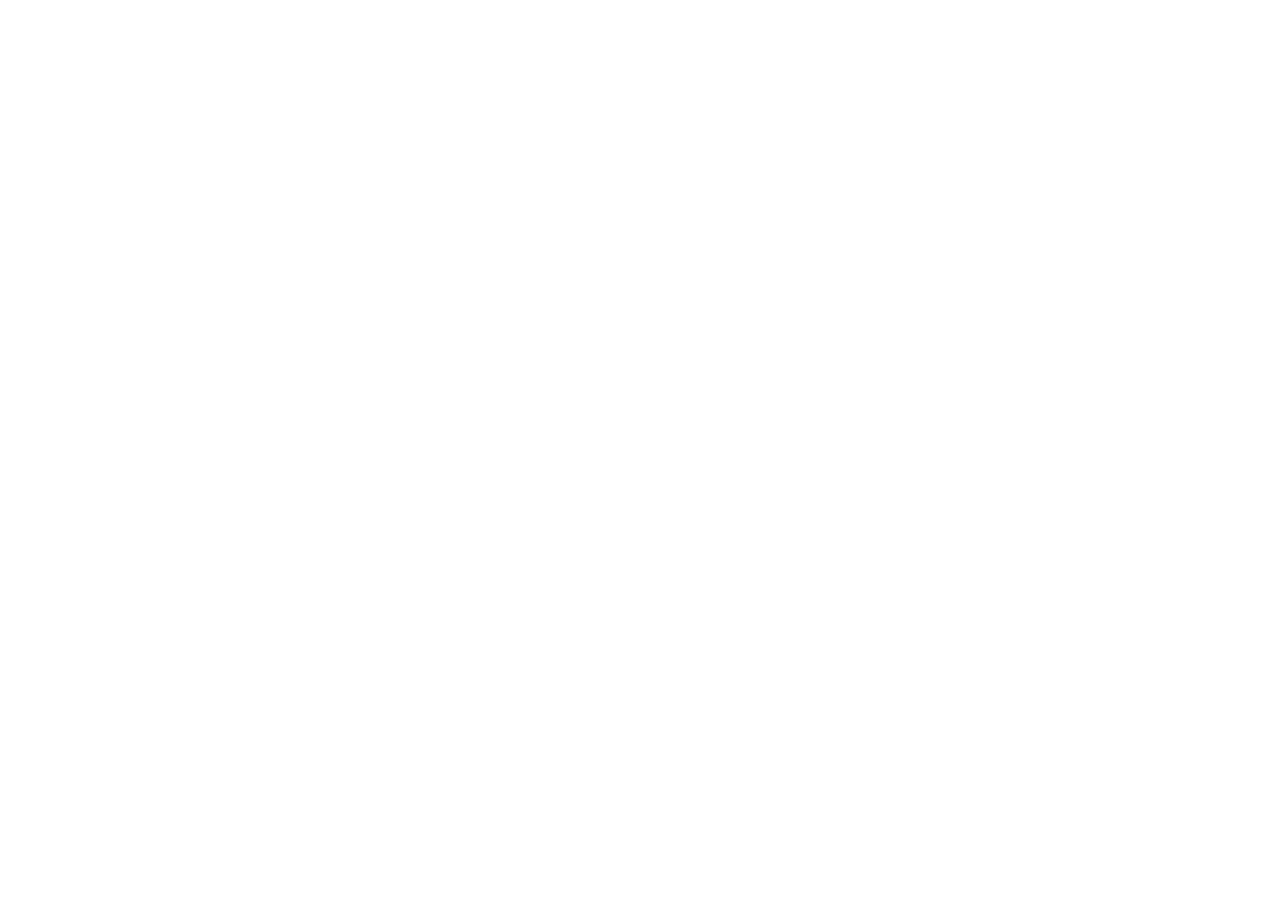
==== contact.html @ 3781712e "created files" ====
<!DOCTYPE html>
<html lang="en">
<head>
  <meta charset="UTF-8">
  <meta name="viewport" content="width=device-width, initial-scale=1.0">
  <meta http-equiv="X-UA-Compatible" content="ie=edge">
  <title>Contact Page</title>
</head>
<body>

</body>
</html>
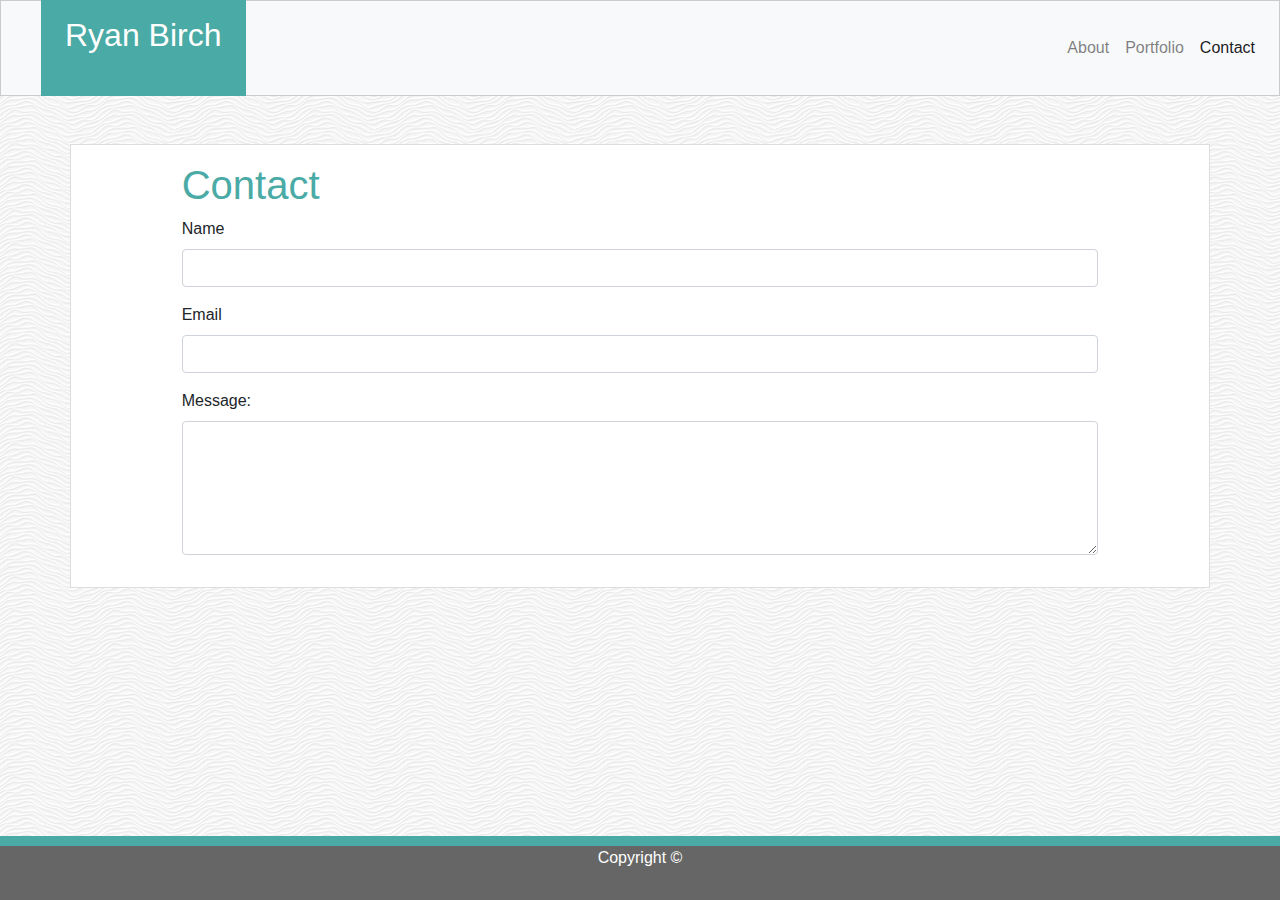
==== commit 5257e5f2: "added contact page" ====
--- a/contact.html
+++ b/contact.html
@@ -4,9 +4,74 @@
   <meta charset="UTF-8">
   <meta name="viewport" content="width=device-width, initial-scale=1.0">
   <meta http-equiv="X-UA-Compatible" content="ie=edge">
+  <link rel="stylesheet" href="https://stackpath.bootstrapcdn.com/bootstrap/4.3.1/css/bootstrap.min.css" integrity="sha384-ggOyR0iXCbMQv3Xipma34MD+dH/1fQ784/j6cY/iJTQUOhcWr7x9JvoRxT2MZw1T" crossorigin="anonymous">
+  <link rel="stylesheet" href="assets/css/style.css">
   <title>Contact Page</title>
 </head>
 <body>
 
+  <div class="contact-wrapper">
+
+    <!-- Navbar -->
+    <nav class="navbar navbar-expand-sm navbar-light bg-light sticky-top">
+      <h2 class="pt-4 pl-4 pr-4 ml-4">Ryan Birch</h2>
+      <button class="navbar-toggler" type="button" data-toggle="collapse" data-target="#navbarNav" aria-controls="navbarNav" aria-expanded="false" aria-label="Toggle navigation">
+        <span class="navbar-toggler-icon"></span>
+      </button>
+      <div class="collapse navbar-collapse justify-content-end" id="navbarNav">
+        <ul class="navbar-nav">
+          <li class="nav-item">
+            <a class="nav-link" href="index.html">About <span class="sr-only">(current)</span></a>
+          </li>
+          <li class="nav-item">
+            <a class="nav-link" href="portfolio.html">Portfolio</a>
+          </li>
+          <li class="nav-item active">
+            <a class="nav-link" href="#">Contact</a>
+          </li>
+        </ul>
+      </div>
+    </nav>
+
+    <!-- main content -->
+    <div class="container p-3 mt-5">
+      <div class="row justify-content-center">
+        <div class="col-10">
+
+          <div class="header">
+            <h1>Contact</h1>
+          </div>
+
+          <form>
+            <div class="form-group">
+              <label for="formGroupExampleInput">Name</label>
+              <input type="text" class="form-control" id="formGroupExampleInput">
+            </div>
+            <div class="form-group">
+              <label for="formGroupExampleInput2">Email</label>
+              <input type="text" class="form-control" id="formGroupExampleInput2">
+            </div>
+            <div class="form-group">
+              <label for="comment">Message:</label>
+              <textarea class="form-control" rows="5" id="comment"></textarea>
+            </div>
+          </form>
+
+          </div>
+      </div>
+    </div>
+
+    <!-- footer -->
+    <footer class="footer text-center">
+      <div class="container-fluid">
+        <p>Copyright &copy;</p>
+      </div>
+    </footer>
+
+  </div>
+
+  <script src="https://code.jquery.com/jquery-3.3.1.slim.min.js" integrity="sha384-q8i/X+965DzO0rT7abK41JStQIAqVgRVzpbzo5smXKp4YfRvH+8abtTE1Pi6jizo" crossorigin="anonymous"></script>
+  <script src="https://cdnjs.cloudflare.com/ajax/libs/popper.js/1.14.7/umd/popper.min.js" integrity="sha384-UO2eT0CpHqdSJQ6hJty5KVphtPhzWj9WO1clHTMGa3JDZwrnQq4sF86dIHNDz0W1" crossorigin="anonymous"></script>
+  <script src="https://stackpath.bootstrapcdn.com/bootstrap/4.3.1/js/bootstrap.min.js" integrity="sha384-JjSmVgyd0p3pXB1rRibZUAYoIIy6OrQ6VrjIEaFf/nJGzIxFDsf4x0xIM+B07jRM" crossorigin="anonymous"></script>
 </body>
 </html>
--- a/assets/css/style.css
+++ b/assets/css/style.css
@@ -0,0 +1,55 @@
+html {
+  position: relative;
+  min-height: 100%;
+}
+
+body {
+    background-image: url("../images/white-waves/white-waves.png");
+    margin-bottom: 3em;
+}
+
+.index-wrapper .container {
+  background-color: #fff;
+  border: 1px solid #ddd;
+}
+
+.contact-wrapper .container {
+  background-color: #fff;
+  border: 1px solid #ddd;
+}
+
+.portfolio-wrapper .container {
+  background-color: #fff;
+  border: 1px solid #ddd;
+}
+
+.navbar {
+  background-color: #4aaaa5;
+  border: 1px solid #ccc;
+  height: 6em;
+}
+
+.navbar h2 {
+  color: #fff;
+  background-color: #4aaaa5;
+  height: 3.25em;
+}
+
+.index-wrapper img {
+  margin-right: 20px;
+  float: left;
+}
+
+.header {
+  color: #4aaaa5;
+}
+
+.footer {
+  position: absolute;
+  width: 100%;
+  bottom: 0;
+  color: #fff;
+  background-color: #666666;
+  height: 4em;
+  border-top: 10px solid #4aaaa5;
+}
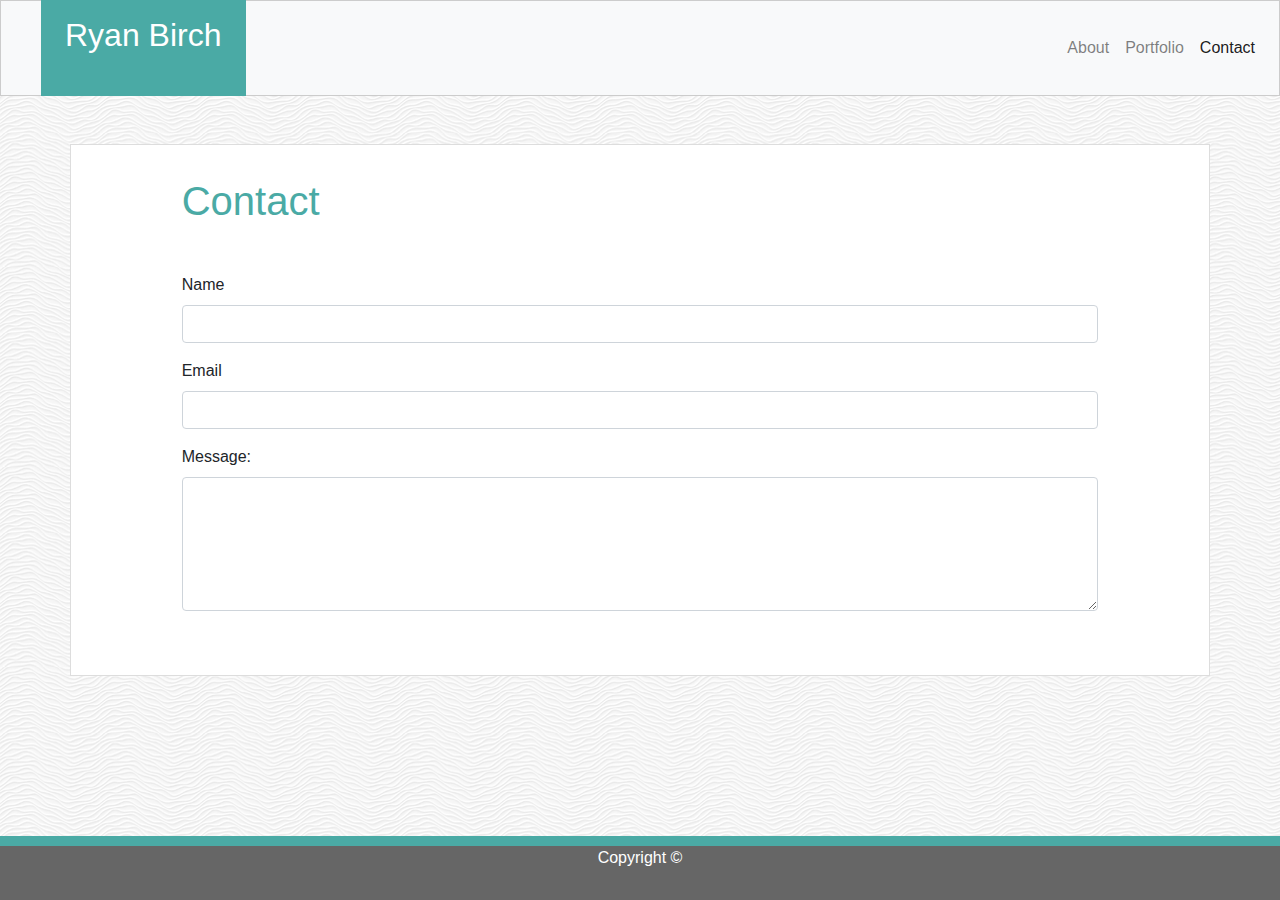
==== commit cfa58614: "fixed margin" ====
--- a/contact.html
+++ b/contact.html
@@ -38,11 +38,11 @@
       <div class="row justify-content-center">
         <div class="col-10">
 
-          <div class="header">
+          <div class="header mt-3 mb-3">
             <h1>Contact</h1>
           </div>
 
-          <form>
+          <form class="mt-5 mb-5">
             <div class="form-group">
               <label for="formGroupExampleInput">Name</label>
               <input type="text" class="form-control" id="formGroupExampleInput">
--- a/assets/css/style.css
+++ b/assets/css/style.css
@@ -5,7 +5,7 @@
 
 body {
     background-image: url("../images/white-waves/white-waves.png");
-    margin-bottom: 3em;
+    margin-bottom: 7em;
 }
 
 .index-wrapper .container {
@@ -44,6 +44,11 @@
   color: #4aaaa5;
 }
 
+.tile a {
+  text-decoration: none;
+  color: #4aaaa5;
+}
+
 .footer {
   position: absolute;
   width: 100%;
